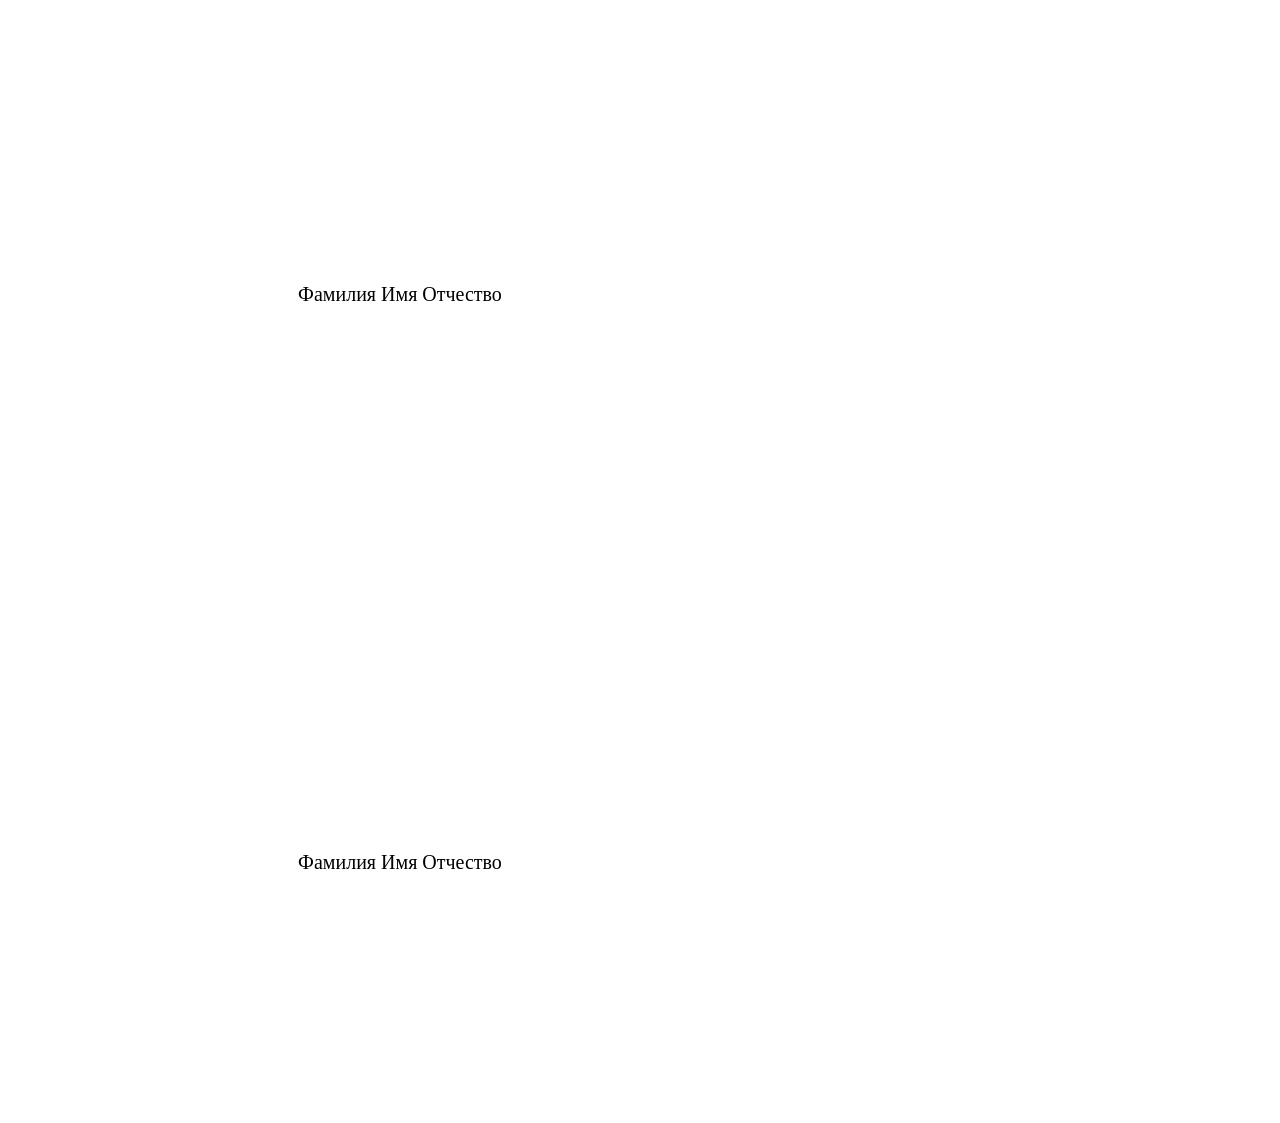
==== twoImages.html @ c549cbef "update" ====
<!DOCTYPE html>
<html lang="ru">
<head>
    <meta charset="UTF-8">
    <meta name="viewport" content="width=device-width, initial-scale=1.0">
    <link rel="stylesheet" href="style.css" type="text/css">
    <title>printTwoImages</title>
</head>
<body>
    <div>
        <p class="name">
            <span class="default">Фамилия Имя Отчество</span>
        </p>
        <br>
        <p class="name">
            <span class="default">Фамилия Имя Отчество</span>
        </p>
    </div>

    <div class="space"></div>
</body>
</html>
---- style.css ----
* {
    margin: 0;
    padding: 0;
}

div:first-child {
    margin-top: 5px;
}

.name {
    width: 800px;
    height: 550px;
    background: url(sert01.jpg) center / 800px 550px no-repeat;
    display: flex;
    align-items: center;
    justify-content: center;

    /* стили текста */
    font-family: 'Times New Roman', Times, serif;
    font-size: 20px;
    font-style: bold;
}

span {
    /*  позиционирование текста напрямую */
    position: relative; 
    top: 14px;
}
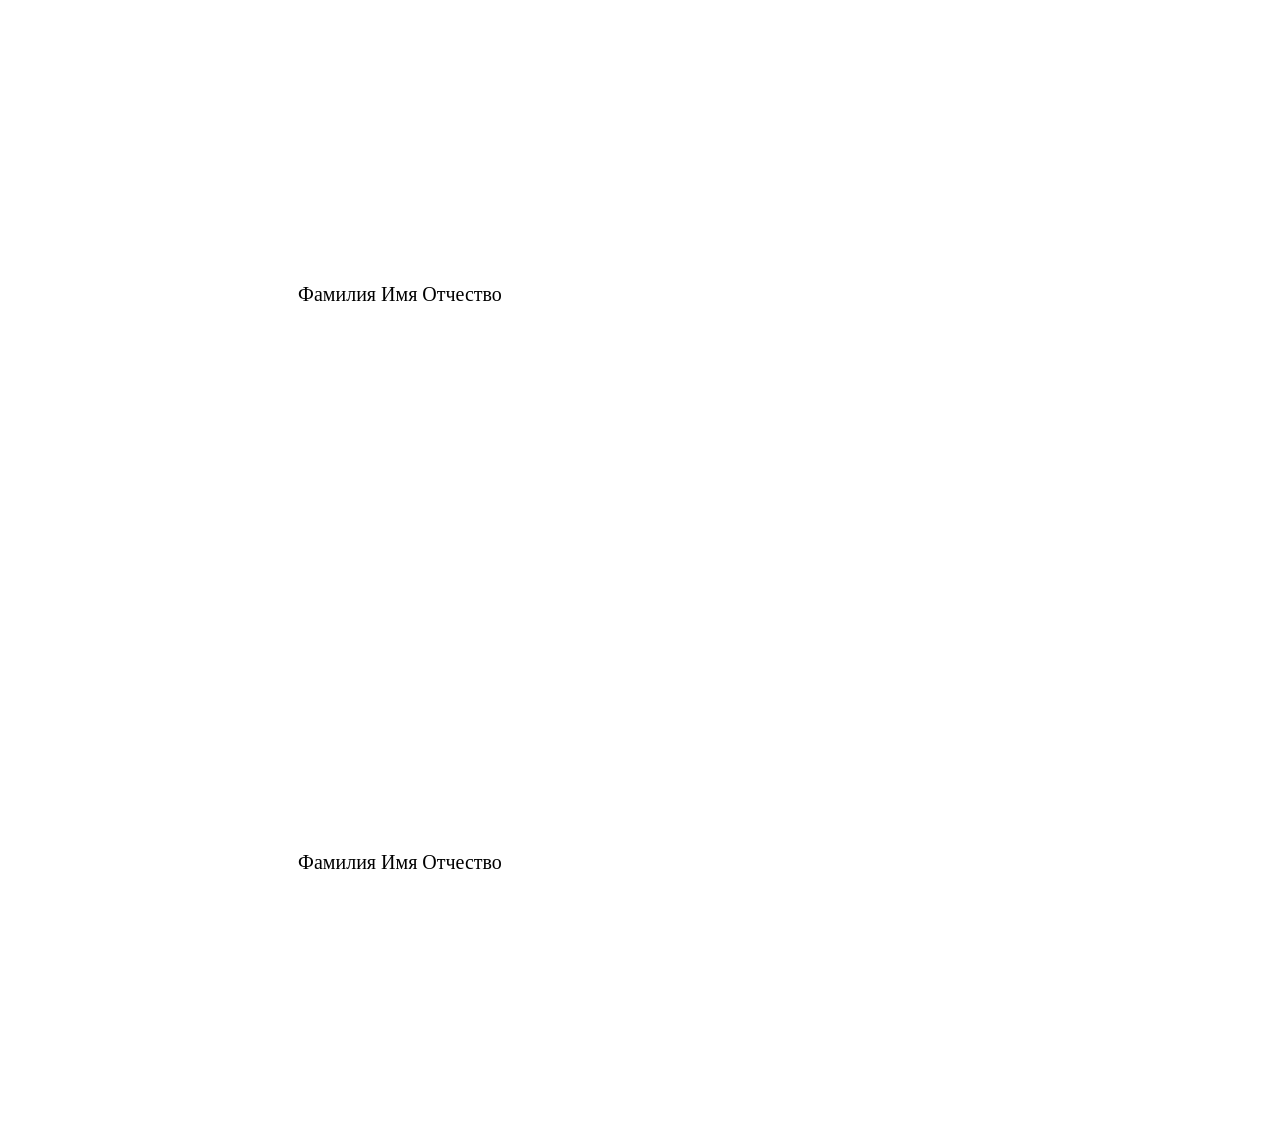
==== commit 64e6d88d: "update" ====
--- a/twoImages.html
+++ b/twoImages.html
@@ -4,6 +4,7 @@
     <meta charset="UTF-8">
     <meta name="viewport" content="width=device-width, initial-scale=1.0">
     <link rel="stylesheet" href="style.css" type="text/css">
+    <link rel="stylesheet" href="twoImagesStyle.css" type="text/css">
     <title>printTwoImages</title>
 </head>
 <body>
--- a/twoImagesStyle.css
+++ b/twoImagesStyle.css
@@ -0,0 +1,34 @@
+* {
+    margin: 0;
+    padding: 0;
+}
+
+div {
+    margin-top: 5px;
+}
+
+/* Пробелы между страницами для печати */
+.space {
+    height: 3px;
+}
+
+.name {
+    width: 800px;
+    height: 550px;
+
+    /* здесь прописывается путь к шаблону */
+    background: url(sert01.jpg) center / 800px 550px no-repeat;
+    display: flex;
+    align-items: center;
+    justify-content: center;
+
+    /* стили текста */
+    font-family: 'Times New Roman', Times, serif;
+    font-size: 20px;
+}
+
+/*  позиционирование текста напрямую */
+span {
+    position: relative; 
+    top: 14px;
+}
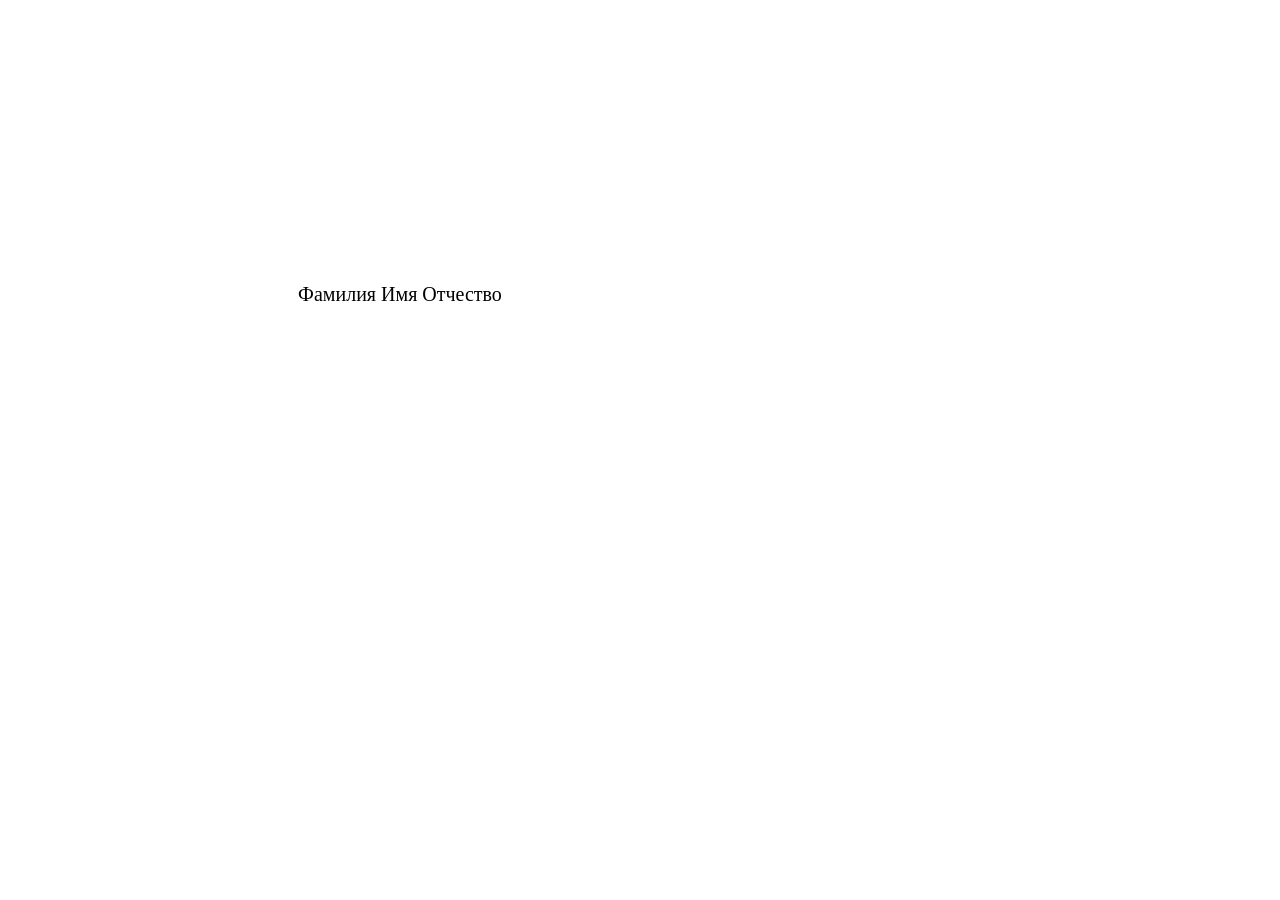
==== commit 2f62f9f6: "update" ====
--- a/twoImages.html
+++ b/twoImages.html
@@ -3,7 +3,6 @@
 <head>
     <meta charset="UTF-8">
     <meta name="viewport" content="width=device-width, initial-scale=1.0">
-    <link rel="stylesheet" href="style.css" type="text/css">
     <link rel="stylesheet" href="twoImagesStyle.css" type="text/css">
     <title>printTwoImages</title>
 </head>
@@ -13,11 +12,7 @@
             <span class="default">Фамилия Имя Отчество</span>
         </p>
         <br>
-        <p class="name">
-            <span class="default">Фамилия Имя Отчество</span>
-        </p>
     </div>
-
     <div class="space"></div>
 </body>
 </html>
